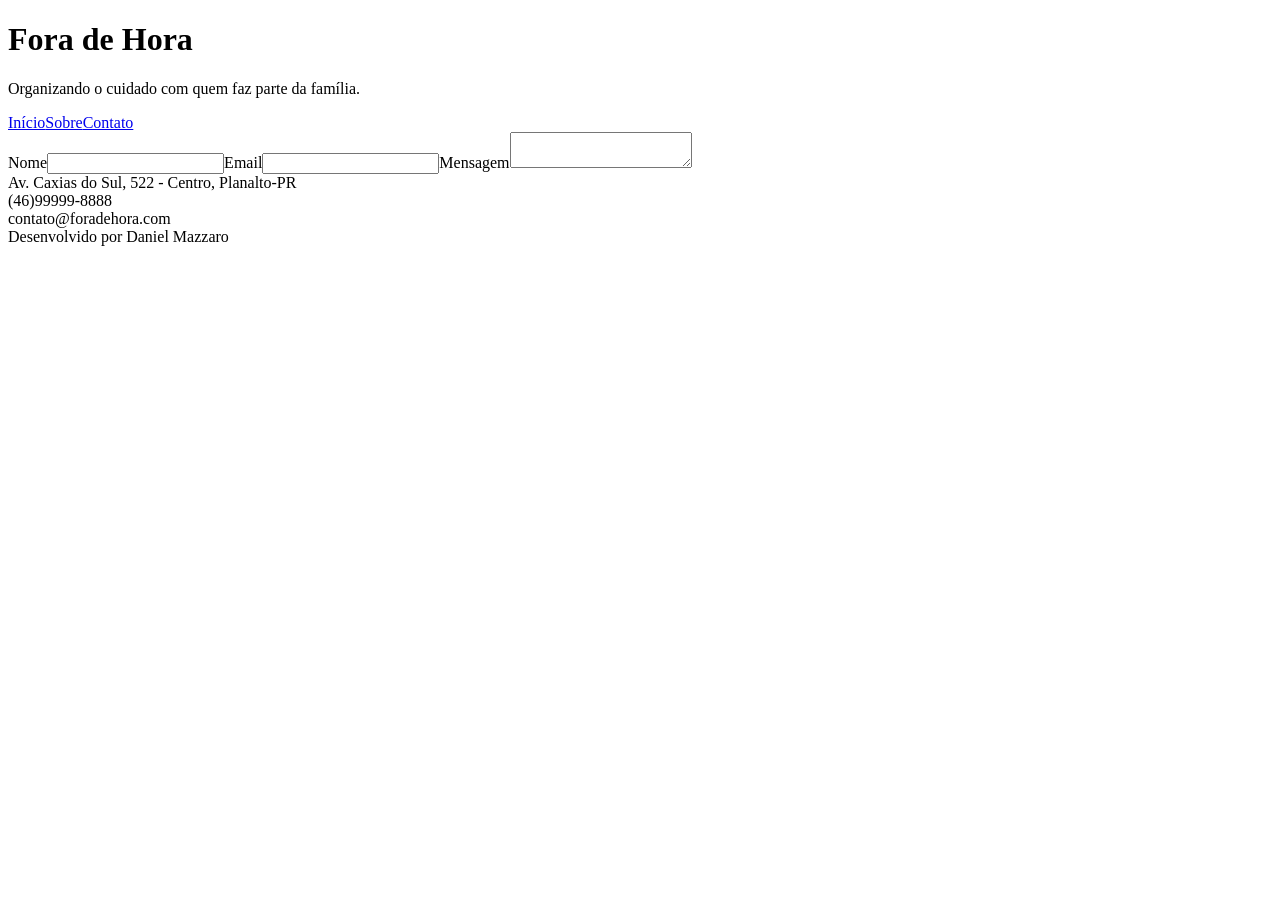
==== contato.html @ 0e33a342 "Add files via upload" ====
<!doctype html>
<html>
  <head>
    <meta charset="utf-8" />
    <link rel="stylesheet" href="css/style.css" />
  </head>

  <body>

    <header>

      <h1>Fora de Hora</h1>

      <p>Organizando o cuidado com quem faz parte da família.</p>

          <nav>

      <a href="index.html">Início</a><a href="sobre.html">Sobre</a
      ><a href="contato.html">Contato</a>

    </nav>

    </header>

    <section>

      <form>

        <label>Nome</label><input /><label>Email</label><input /><label
          >Mensagem</label
        ><textarea></textarea>

      </form>

    </section>

    <footer>

      Av. Caxias do Sul, 522 - Centro, Planalto-PR
      <br />
      (46)99999-8888
      <br />
      contato@foradehora.com
      <br />
      Desenvolvido por Daniel Mazzaro
    </footer>
    
  </body>
</html>
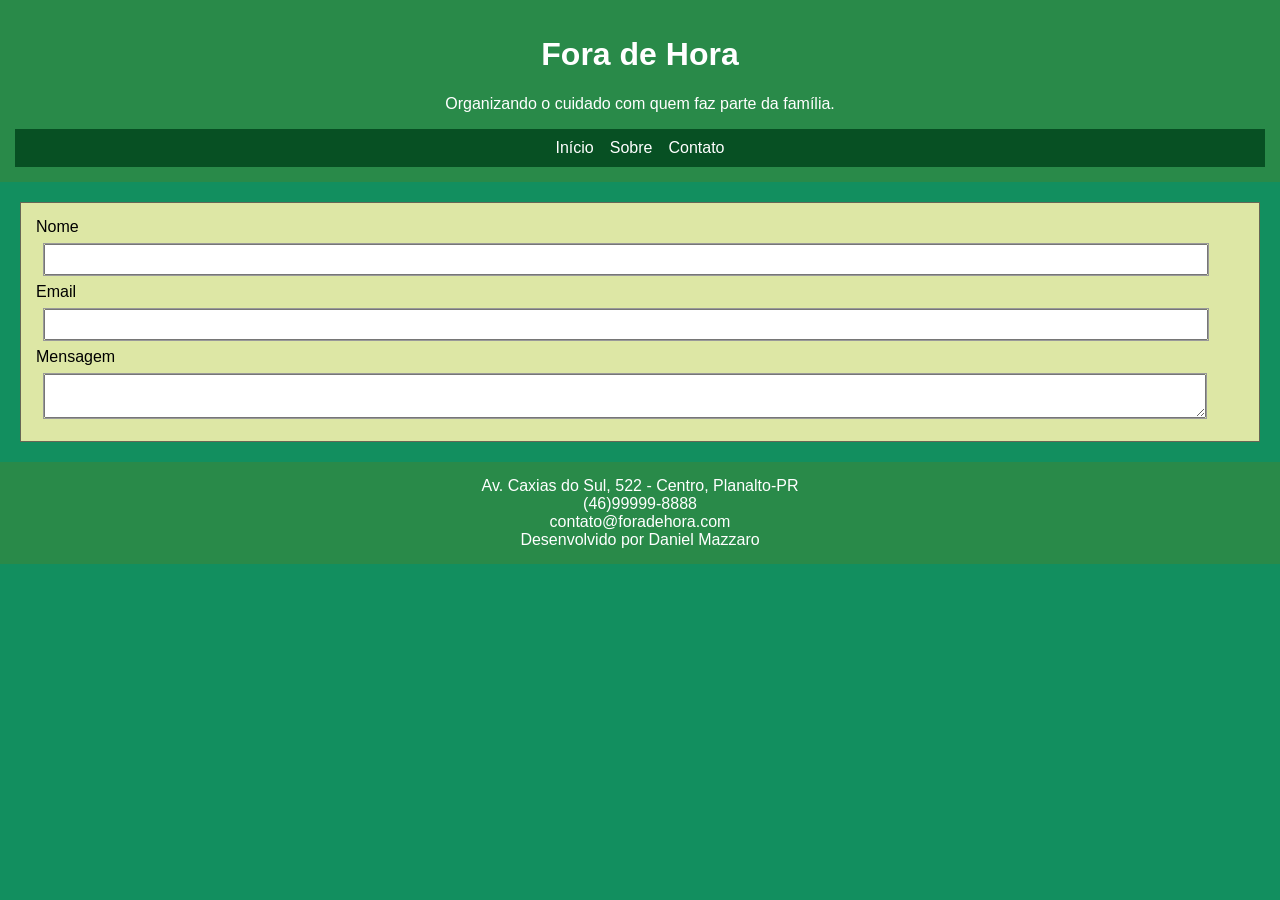
==== commit 33cb9d22: "Add files via upload" ====
--- a/contato.html
+++ b/contato.html
@@ -2,7 +2,7 @@
 <html>
   <head>
     <meta charset="utf-8" />
-    <link rel="stylesheet" href="css/style.css" />
+    <link rel="stylesheet" href="style.css" />
   </head>
 
   <body>
--- a/style.css
+++ b/style.css
@@ -0,0 +1,46 @@
+body {
+  font-family: Arial;
+  background: #128f5f;
+  margin: 0;
+}
+header,
+footer {
+  background: rgb(41, 138, 73);
+  color: #fff;
+  padding: 15px;
+  text-align: center;
+}
+nav {
+  background: rgb(7, 80, 35);
+  padding: 10px;
+  text-align: center;
+}
+nav a {
+  color: #fff;
+  margin: 8px;
+  text-decoration: none;
+}
+section {
+  background: #dde7a5;
+  border: 1px solid #665;
+  margin: 20px;
+  padding: 15px;
+}
+table {
+    background: #ffffff;
+  width: 100%;
+  border-collapse: collapse;
+}
+th,
+td {
+  border: 1px solid #666;
+  padding: 8px;
+}
+input,
+textarea {
+  display: block;
+  width: 95%;
+  margin: 8px;
+  padding: 6px;
+  outline: 1px solid #999;
+}
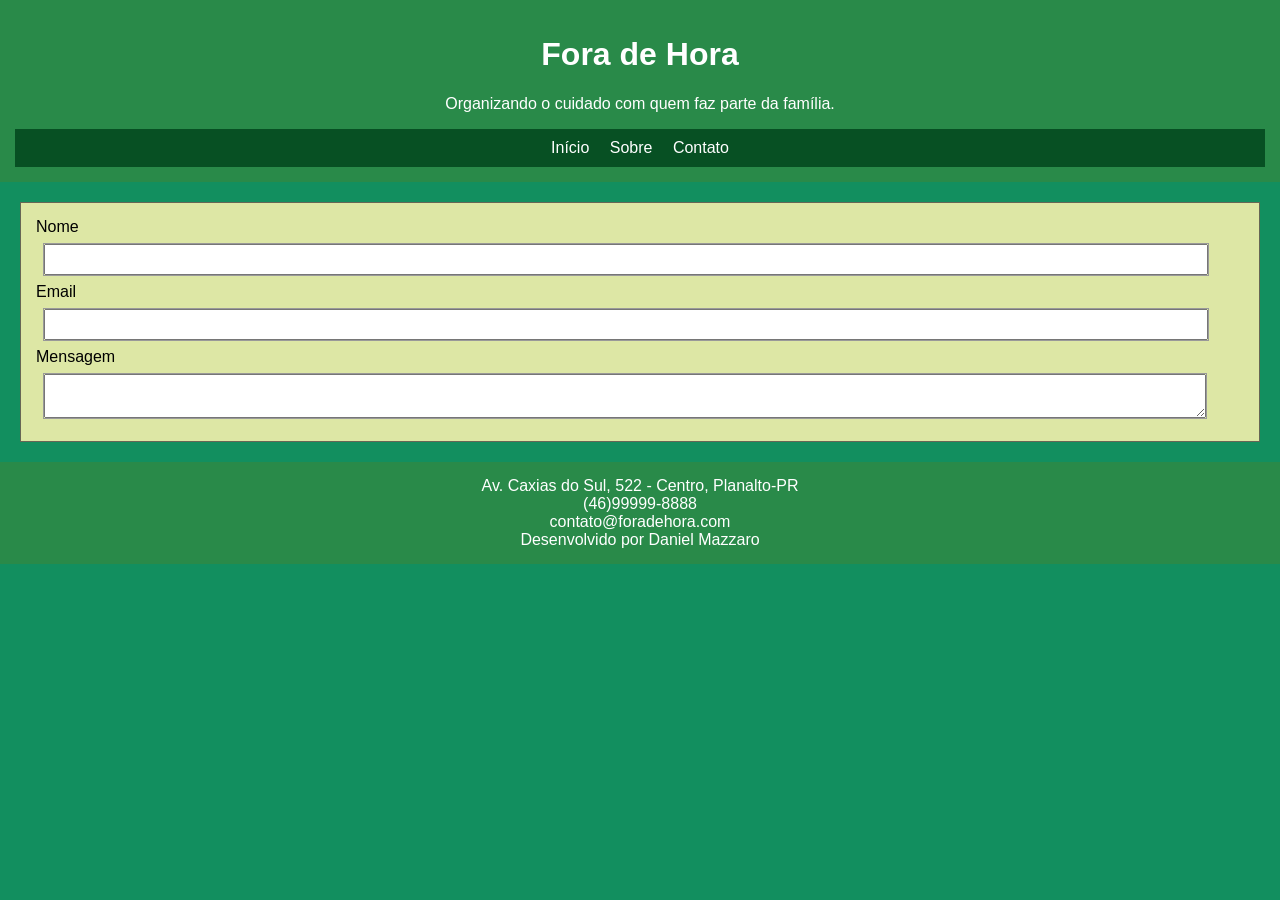
==== commit cc39f2bd: "Enhance contato.html with title and form class Added a title to the contato.html page and updated th" ====
--- a/contato.html
+++ b/contato.html
@@ -1,8 +1,10 @@
 <!doctype html>
 <html>
+
   <head>
     <meta charset="utf-8" />
     <link rel="stylesheet" href="style.css" />
+    <title>Contato</title>
   </head>
 
   <body>
@@ -13,22 +15,26 @@
 
       <p>Organizando o cuidado com quem faz parte da família.</p>
 
-          <nav>
-
-      <a href="index.html">Início</a><a href="sobre.html">Sobre</a
-      ><a href="contato.html">Contato</a>
-
-    </nav>
+      <nav>
+        <a href="index.html">Início</a>
+        <a href="sobre.html">Sobre</a>
+        <a href="contato.html">Contato</a>
+      </nav>
 
     </header>
 
     <section>
 
-      <form>
+      <form class="form-grid">
 
-        <label>Nome</label><input /><label>Email</label><input /><label
-          >Mensagem</label
-        ><textarea></textarea>
+        <label>Nome</label>
+        <input />
+
+        <label>Email</label>
+        <input />
+
+        <label>Mensagem</label>
+        <textarea></textarea>
 
       </form>
 
@@ -43,7 +49,8 @@
       contato@foradehora.com
       <br />
       Desenvolvido por Daniel Mazzaro
+
     </footer>
-    
+
   </body>
 </html>
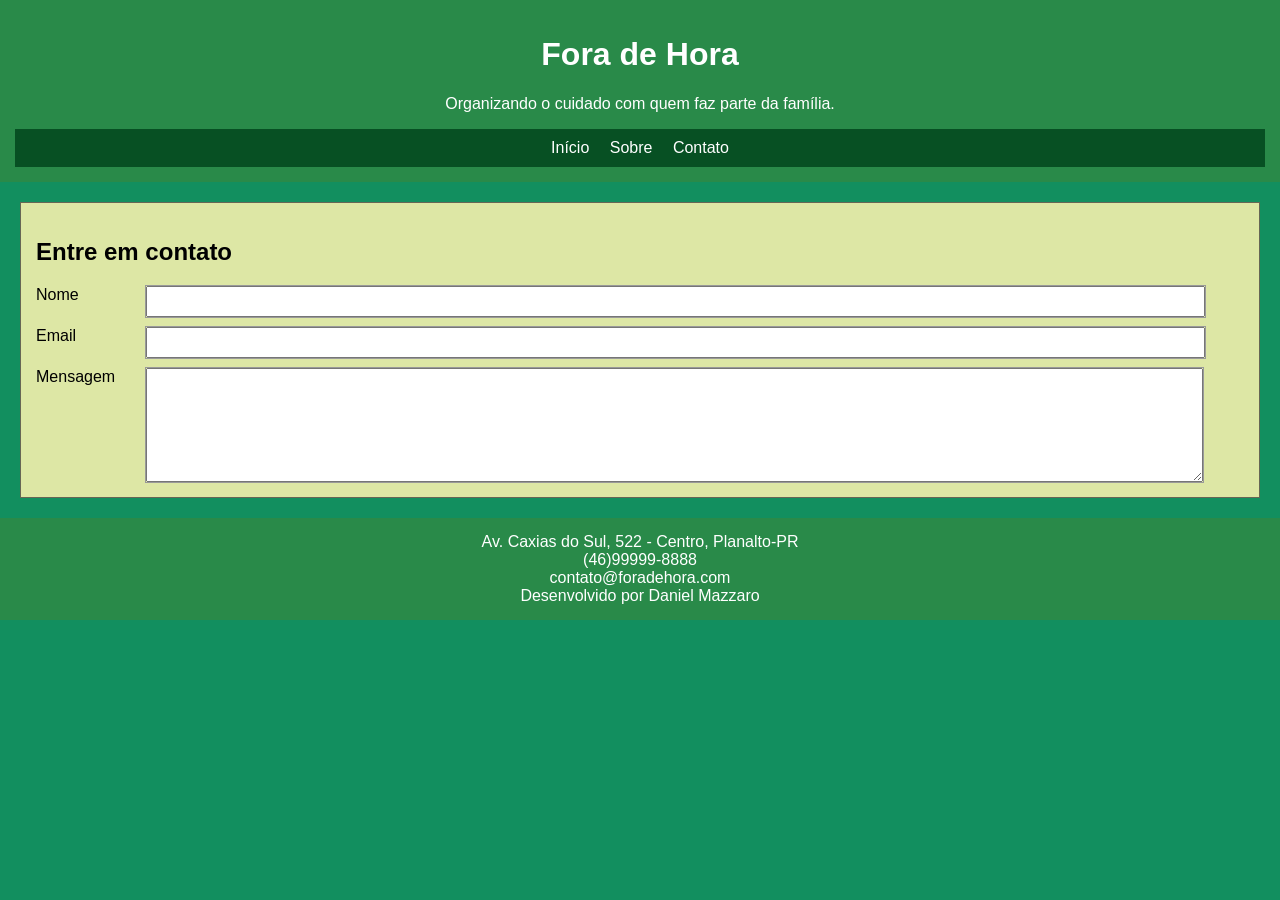
==== commit 29af0b6e: "Revise contato.html for better accessibility and structure Updated the contact page structure and ad" ====
--- a/contato.html
+++ b/contato.html
@@ -1,56 +1,64 @@
 <!doctype html>
-<html>
+<html lang="pt-br">
 
-  <head>
-    <meta charset="utf-8" />
-    <link rel="stylesheet" href="style.css" />
-    <title>Contato</title>
-  </head>
+<head>
+  <meta charset="UTF-8" />
+  <meta name="viewport" content="width=device-width, initial-scale=1.0" />
+  <link rel="stylesheet" href="style.css" />
+  <title>Contato</title>
+</head>
 
-  <body>
+<body>
 
-    <header>
+  <header>
 
-      <h1>Fora de Hora</h1>
+    <h1>Fora de Hora</h1>
 
-      <p>Organizando o cuidado com quem faz parte da família.</p>
+    <p>Organizando o cuidado com quem faz parte da família.</p>
 
-      <nav>
-        <a href="index.html">Início</a>
-        <a href="sobre.html">Sobre</a>
-        <a href="contato.html">Contato</a>
-      </nav>
+    <nav>
+      <a href="index.html">Início</a>
+      <a href="sobre.html">Sobre</a>
+      <a href="contato.html">Contato</a>
+    </nav>
 
-    </header>
+  </header>
+
+  <main>
 
     <section>
 
+      <h2>Entre em contato</h2>
+
       <form class="form-grid">
 
-        <label>Nome</label>
-        <input />
+        <label for="nome">Nome</label>
+        <input type="text" id="nome" />
 
-        <label>Email</label>
-        <input />
+        <label for="email">Email</label>
+        <input type="email" id="email" />
 
-        <label>Mensagem</label>
-        <textarea></textarea>
+        <label for="mensagem">Mensagem</label>
+        <textarea id="mensagem"></textarea>
 
       </form>
 
     </section>
 
-    <footer>
+  </main>
 
-      Av. Caxias do Sul, 522 - Centro, Planalto-PR
-      <br />
-      (46)99999-8888
-      <br />
-      contato@foradehora.com
-      <br />
-      Desenvolvido por Daniel Mazzaro
+  <footer>
 
-    </footer>
+    Av. Caxias do Sul, 522 - Centro, Planalto-PR
+    <br />
+    (46)99999-8888
+    <br />
+    contato@foradehora.com
+    <br />
+    Desenvolvido por Daniel Mazzaro
 
-  </body>
+  </footer>
+
+</body>
+
 </html>
--- a/style.css
+++ b/style.css
@@ -3,6 +3,7 @@
   background: #128f5f;
   margin: 0;
 }
+
 header,
 footer {
   background: rgb(41, 138, 73);
@@ -10,37 +11,110 @@
   padding: 15px;
   text-align: center;
 }
+
 nav {
   background: rgb(7, 80, 35);
   padding: 10px;
   text-align: center;
 }
+
 nav a {
   color: #fff;
   margin: 8px;
   text-decoration: none;
 }
+
 section {
   background: #dde7a5;
   border: 1px solid #665;
   margin: 20px;
   padding: 15px;
 }
+
+/* GRID DA PÁGINA INICIAL */
+
+.grid {
+  display: grid;
+  grid-template-columns: 1fr 1fr;
+  gap: 10px;
+}
+
+/* GRID DA PÁGINA SOBRE */
+
+.grid-sobre {
+  display: grid;
+  grid-template-columns: 1fr 1fr 1fr;
+  gap: 10px;
+}
+
+/* TABELAS */
+
 table {
-    background: #ffffff;
+  background: #ffffff;
   width: 100%;
   border-collapse: collapse;
 }
+
 th,
 td {
   border: 1px solid #666;
   padding: 8px;
 }
+
+/* FORMULÁRIO */
+
+.form-grid {
+  display: grid;
+  grid-template-columns: 100px 1fr;
+  gap: 10px;
+}
+
 input,
 textarea {
-  display: block;
   width: 95%;
-  margin: 8px;
   padding: 6px;
   outline: 1px solid #999;
 }
+
+textarea {
+  height: 100px;
+}
+
+/* RESPONSIVIDADE */
+
+@media (max-width: 768px) {
+
+  .grid {
+    grid-template-columns: 1fr;
+  }
+
+  .grid-sobre {
+    grid-template-columns: 1fr;
+  }
+
+  section {
+    margin: 10px;
+  }
+
+  nav a {
+    display: block;
+    margin: 10px;
+  }
+
+  .form-grid {
+    grid-template-columns: 1fr;
+  }
+
+  input,
+  textarea {
+    width: 90%;
+  }
+
+  table {
+    font-size: 14px;
+  }
+
+  footer {
+    font-size: 14px;
+  }
+}
